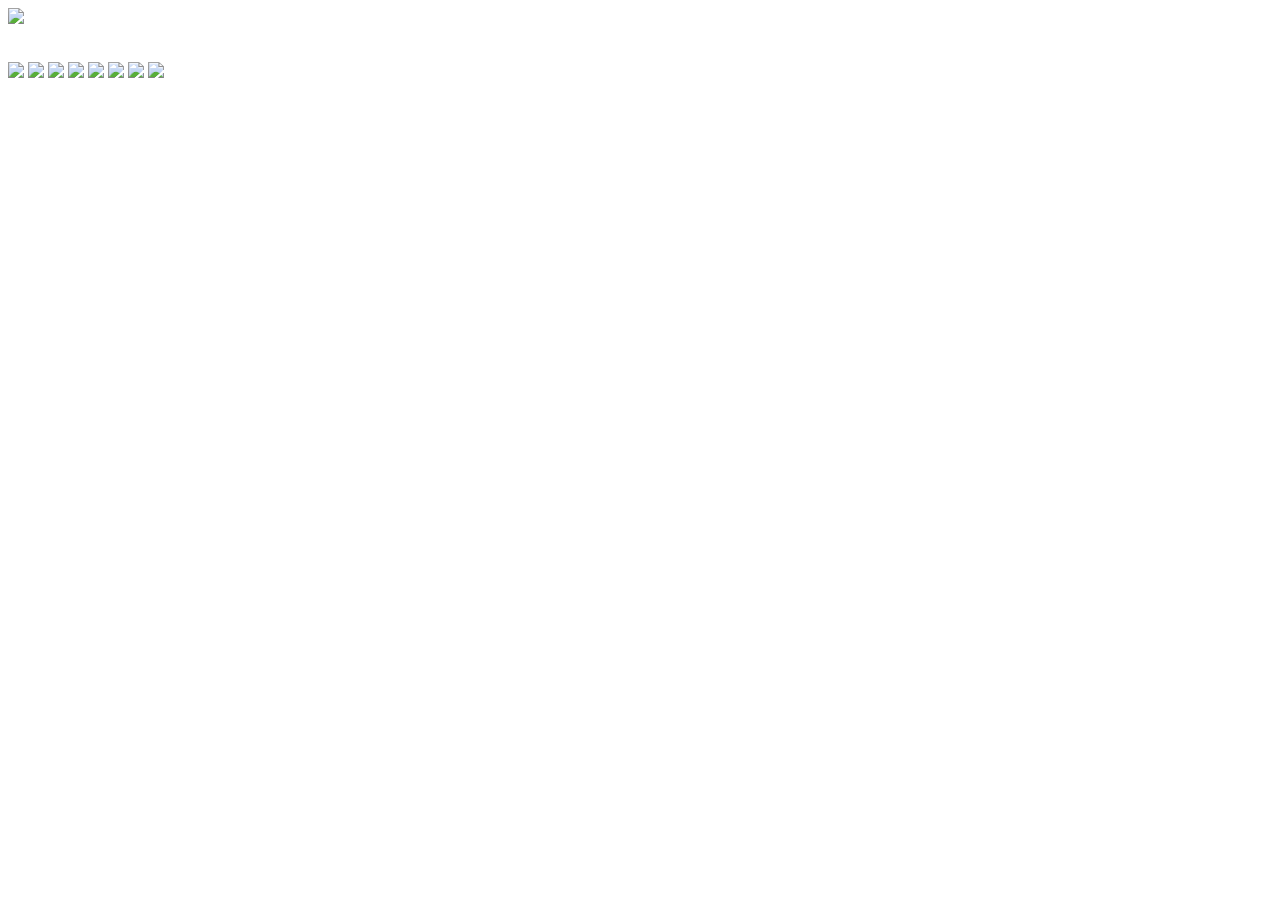
==== index.html @ f1eec2c4 "Update index.html" ====
<!Doctype html>
<html>
<head>
<link rel="stylesheet" type="text/css" href="style.css">
</head>
<header>
  <img class="cupcake" src="images/cupcakescarl.png" float="center">
</header>
<body>
<p></p>
<div id="content">
  <br>
    <img class="cupcake" src="images/flowers.jpg" float="center">
   <img class="cupcake" src="images/bluepurple.jpg" float="center">
    <img class="cupcake" src="images/raccoon.jpg" float="left">
     <img class="cupcake" src="images/bluechoc.jpg" float="center">
      <img class="cupcake" src="images/ha.jpg" float="right">
       <img class="cupcake" src="images/orangeflower.jpg" float="center">
        <img class="cupcake" src="images/purpleflower.jpg" float="center">
         <img class="cupcake" src="images/small.jpg" float="left">
</body>
</html>
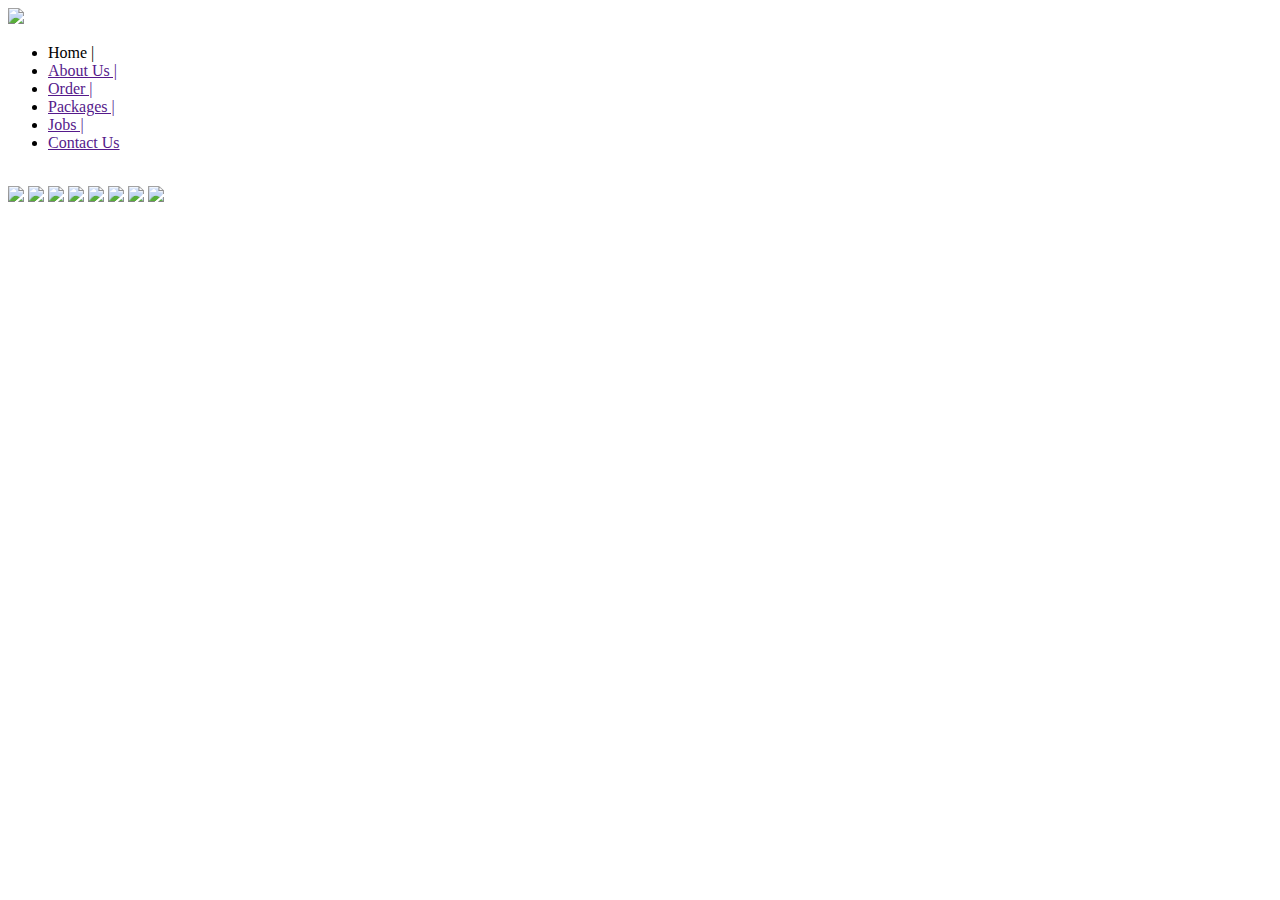
==== commit 83539316: "Update index.html" ====
--- a/index.html
+++ b/index.html
@@ -5,6 +5,14 @@
 </head>
 <header>
   <img class="cupcake" src="images/cupcakescarl.png" float="center">
+    	<ul>
+   		<li>Home	|</li>
+   		<li><a href="">About Us		|</a></li>
+   		<li><a href="">Order	|</a></li>
+   		<li><a href="">Packages		|</a></li>
+   		<li><a href="">Jobs		|</a></li>
+   		<li><a href="">Contact Us</a></li>
+   	</ul>
 </header>
 <body>
 <p></p>
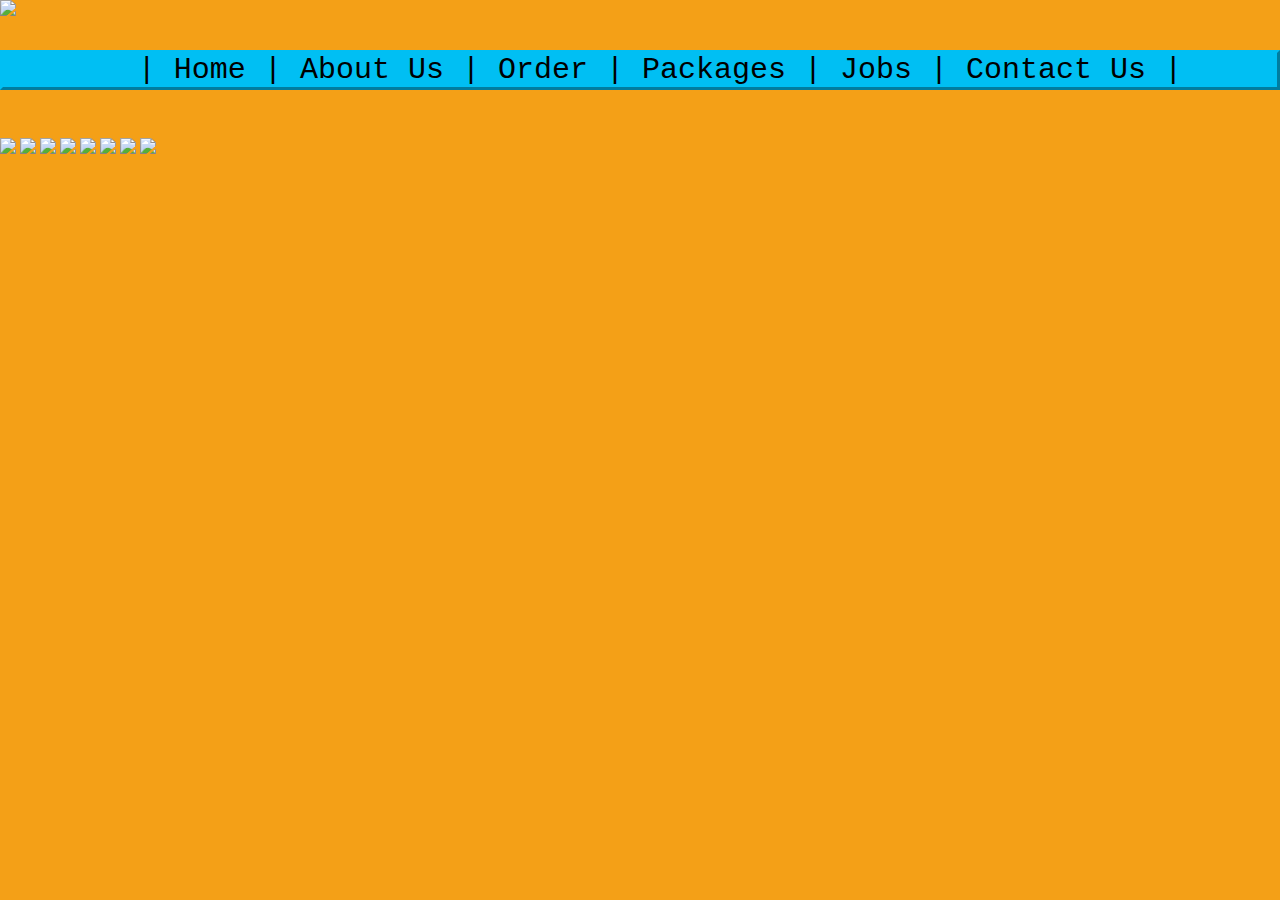
==== commit 1aee98ac: "Update index.html" ====
--- a/index.html
+++ b/index.html
@@ -6,12 +6,12 @@
 <header>
   <img class="cupcake" src="images/cupcakescarl.png" float="center">
     	<ul>
-   		<li>Home	|</li>
+   		<li>|   Home	|</li>
    		<li><a href="">About Us		|</a></li>
    		<li><a href="">Order	|</a></li>
    		<li><a href="">Packages		|</a></li>
    		<li><a href="">Jobs		|</a></li>
-   		<li><a href="">Contact Us</a></li>
+   		<li><a href="">Contact Us   |</a></li>
    	</ul>
 </header>
 <body>
--- a/style.css
+++ b/style.css
@@ -0,0 +1,28 @@
+Body {
+	Background-color: #f4a017;
+	Margin: 0;
+}
+#content img.cupcake {
+	width: 10%;
+	margin: center;
+}
+ul{
+color: black;
+font-family: "Courier New";
+font-size: 30px;
+border: #00bff3;
+border-style: outset;
+background-color: #00bff3;
+text-align: center;
+}
+li {
+display: inline;
+}
+a{
+color: Black;
+text-decoration: none;
+}
+h1 {
+text-align: center;
+color: #ec008c;
+}
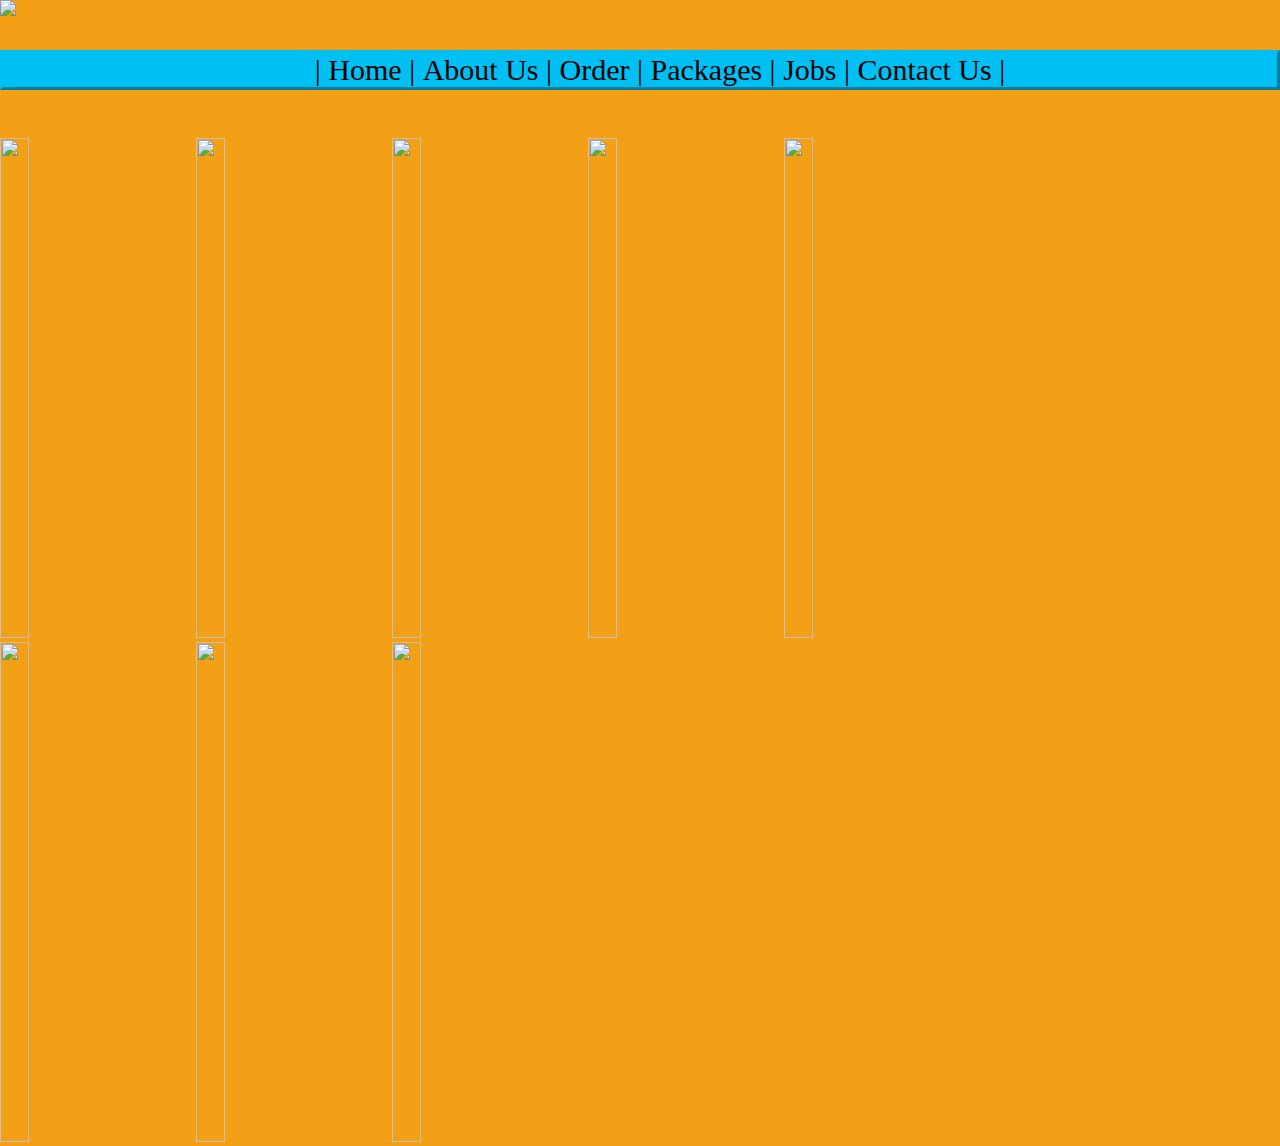
==== commit a521353d: "Update index.html" ====
--- a/index.html
+++ b/index.html
@@ -18,13 +18,14 @@
 <p></p>
 <div id="content">
   <br>
-    <img class="cupcake" src="images/flowers.jpg" float="center">
-   <img class="cupcake" src="images/bluepurple.jpg" float="center">
-    <img class="cupcake" src="images/raccoon.jpg" float="left">
-     <img class="cupcake" src="images/bluechoc.jpg" float="center">
-      <img class="cupcake" src="images/ha.jpg" float="right">
-       <img class="cupcake" src="images/orangeflower.jpg" float="center">
-        <img class="cupcake" src="images/purpleflower.jpg" float="center">
-         <img class="cupcake" src="images/small.jpg" float="left">
+<img class="cupcake" src="images/raccoon.jpg" float="left" height="500" width="550">
+           <img class="cupcake" src="images/orangeflower.jpg" float="center" height="500" width="500">
+   <img class="cupcake" src="images/bluepurple.jpg" float="center" height="500">
+        <img class="cupcake" src="images/bluechoc.jpg" float="center" height="500" width="500">
+      <img class="cupcake" src="images/ha.jpg" float="right" height="500">
+      <br>
+         <img class="cupcake" src="images/small.jpg" float="left" height="500" width="720">
+        <img class="cupcake" src="images/purpleflower.jpg" float="center" height="500" width="500">
+  <img class="cupcake" src="images/flowers.jpg" float="center" height="500" width="670">
 </body>
 </html>
--- a/style.css
+++ b/style.css
@@ -3,12 +3,12 @@
 	Margin: 0;
 }
 #content img.cupcake {
-	width: 10%;
+	width: 15%;
 	margin: center;
 }
 ul{
 color: black;
-font-family: "Courier New";
+font-family: "DK Jambo";
 font-size: 30px;
 border: #00bff3;
 border-style: outset;
@@ -22,7 +22,7 @@
 color: Black;
 text-decoration: none;
 }
-h1 {
-text-align: center;
-color: #ec008c;
+#logo{
+	width:16%;
+	margin: 0px 0px 0px 815px;
 }
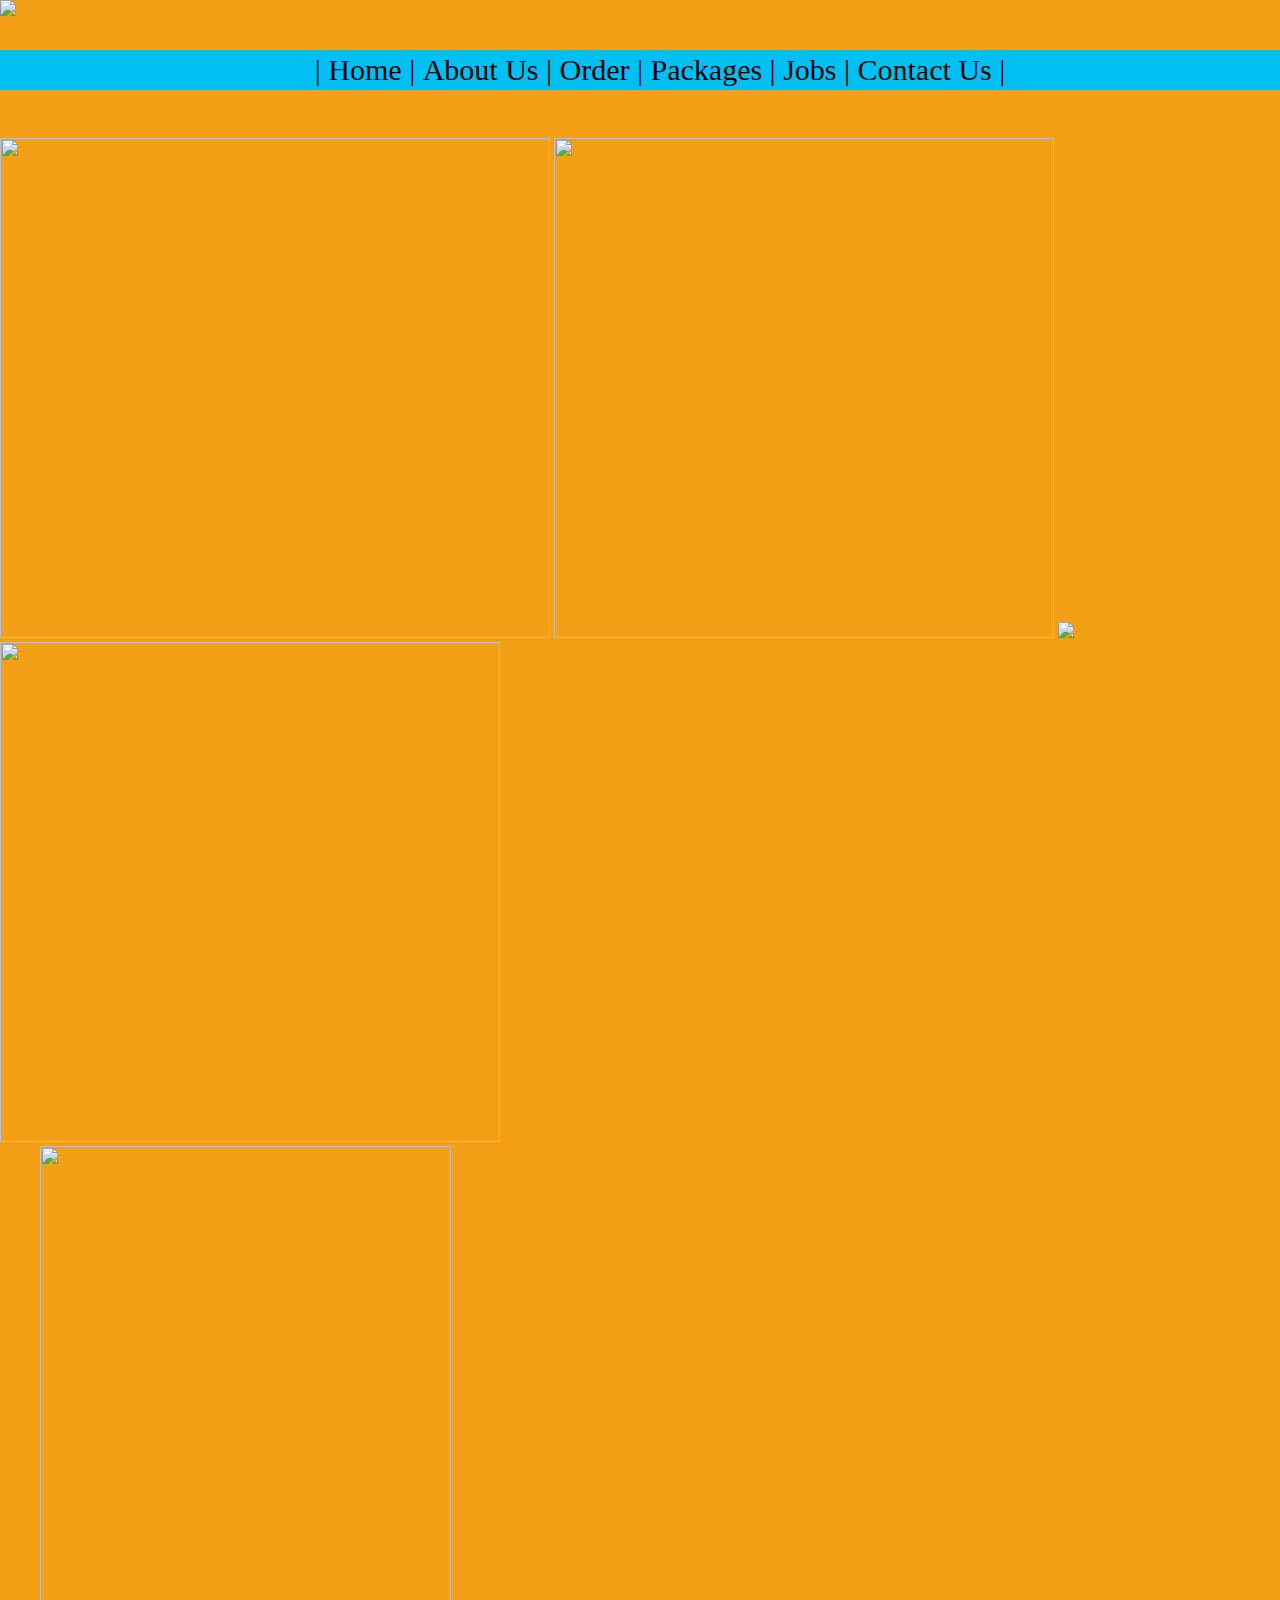
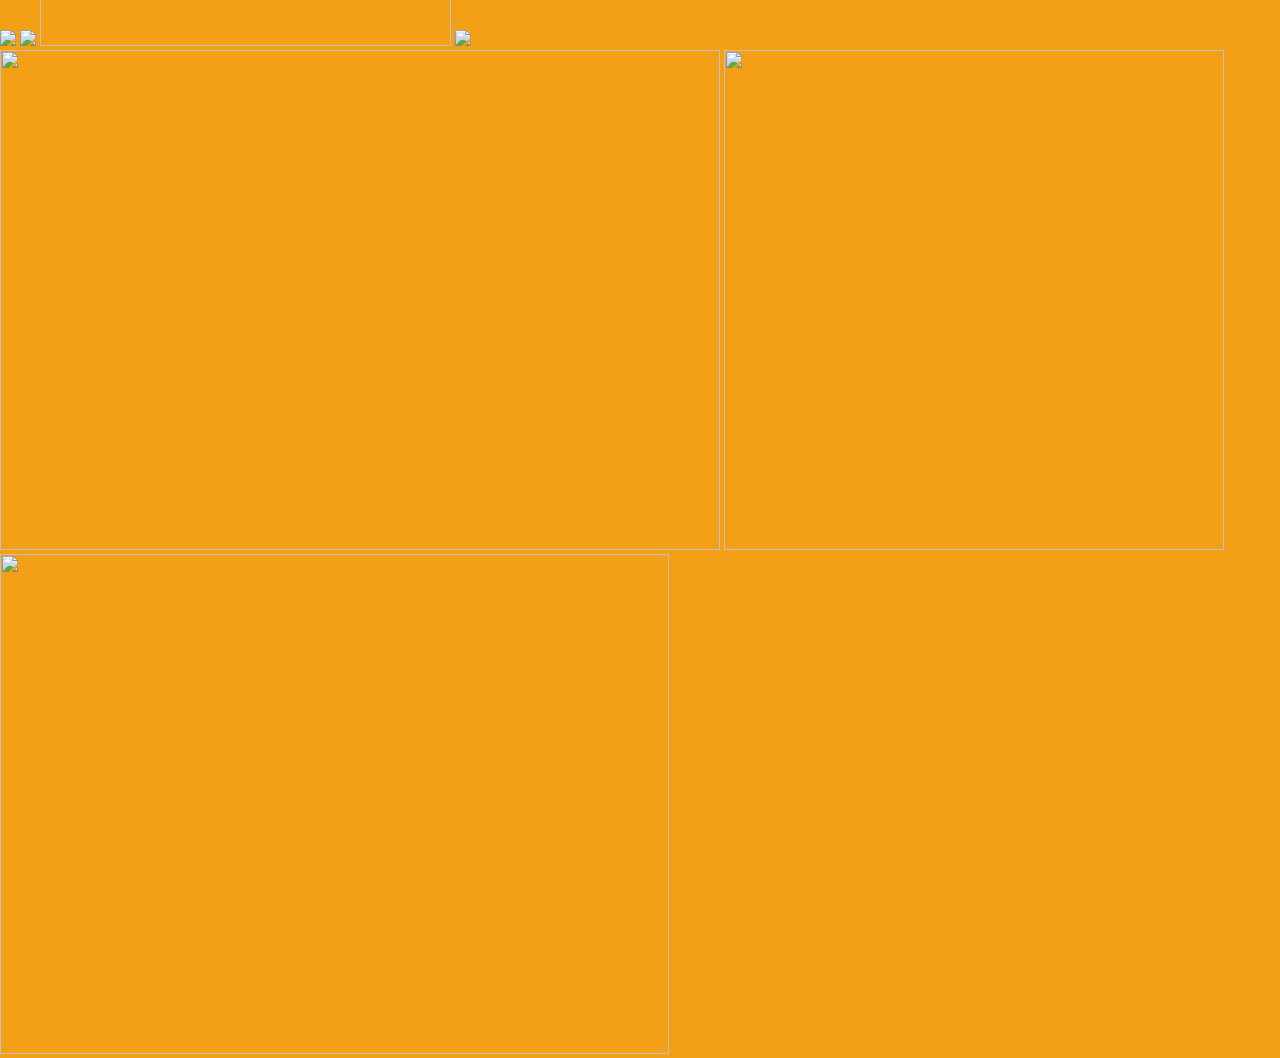
==== commit 1c1fbebb: "Update index.html" ====
--- a/index.html
+++ b/index.html
@@ -18,14 +18,18 @@
 <p></p>
 <div id="content">
   <br>
-<img class="cupcake" src="images/raccoon.jpg" float="left" height="500" width="550">
+ <img class="cupcake" src="images/raccoon.jpg" float="left" height="500" width="550">
            <img class="cupcake" src="images/orangeflower.jpg" float="center" height="500" width="500">
    <img class="cupcake" src="images/bluepurple.jpg" float="center" height="500">
         <img class="cupcake" src="images/bluechoc.jpg" float="center" height="500" width="500">
+        <br>
       <img class="cupcake" src="images/ha.jpg" float="right" height="500">
+        <img class="cupcake" src="images/rose-cake.jpg" float="right" height="500">
+        <img class="cupcake" src="images/staw-cake.jpg" float="right" height="500" width="411">
+          <img class="cupcake" src="images/flower-cake.jpg" float="right" height="500">
       <br>
          <img class="cupcake" src="images/small.jpg" float="left" height="500" width="720">
         <img class="cupcake" src="images/purpleflower.jpg" float="center" height="500" width="500">
-  <img class="cupcake" src="images/flowers.jpg" float="center" height="500" width="670">
+  <img class="cupcake" src="images/flowers.jpg" float="center" height="500" width="669">
 </body>
 </html>
--- a/style.css
+++ b/style.css
@@ -3,7 +3,6 @@
 	Margin: 0;
 }
 #content img.cupcake {
-	width: 15%;
 	margin: center;
 }
 ul{
@@ -11,7 +10,7 @@
 font-family: "DK Jambo";
 font-size: 30px;
 border: #00bff3;
-border-style: outset;
+border-style: solid;
 background-color: #00bff3;
 text-align: center;
 }
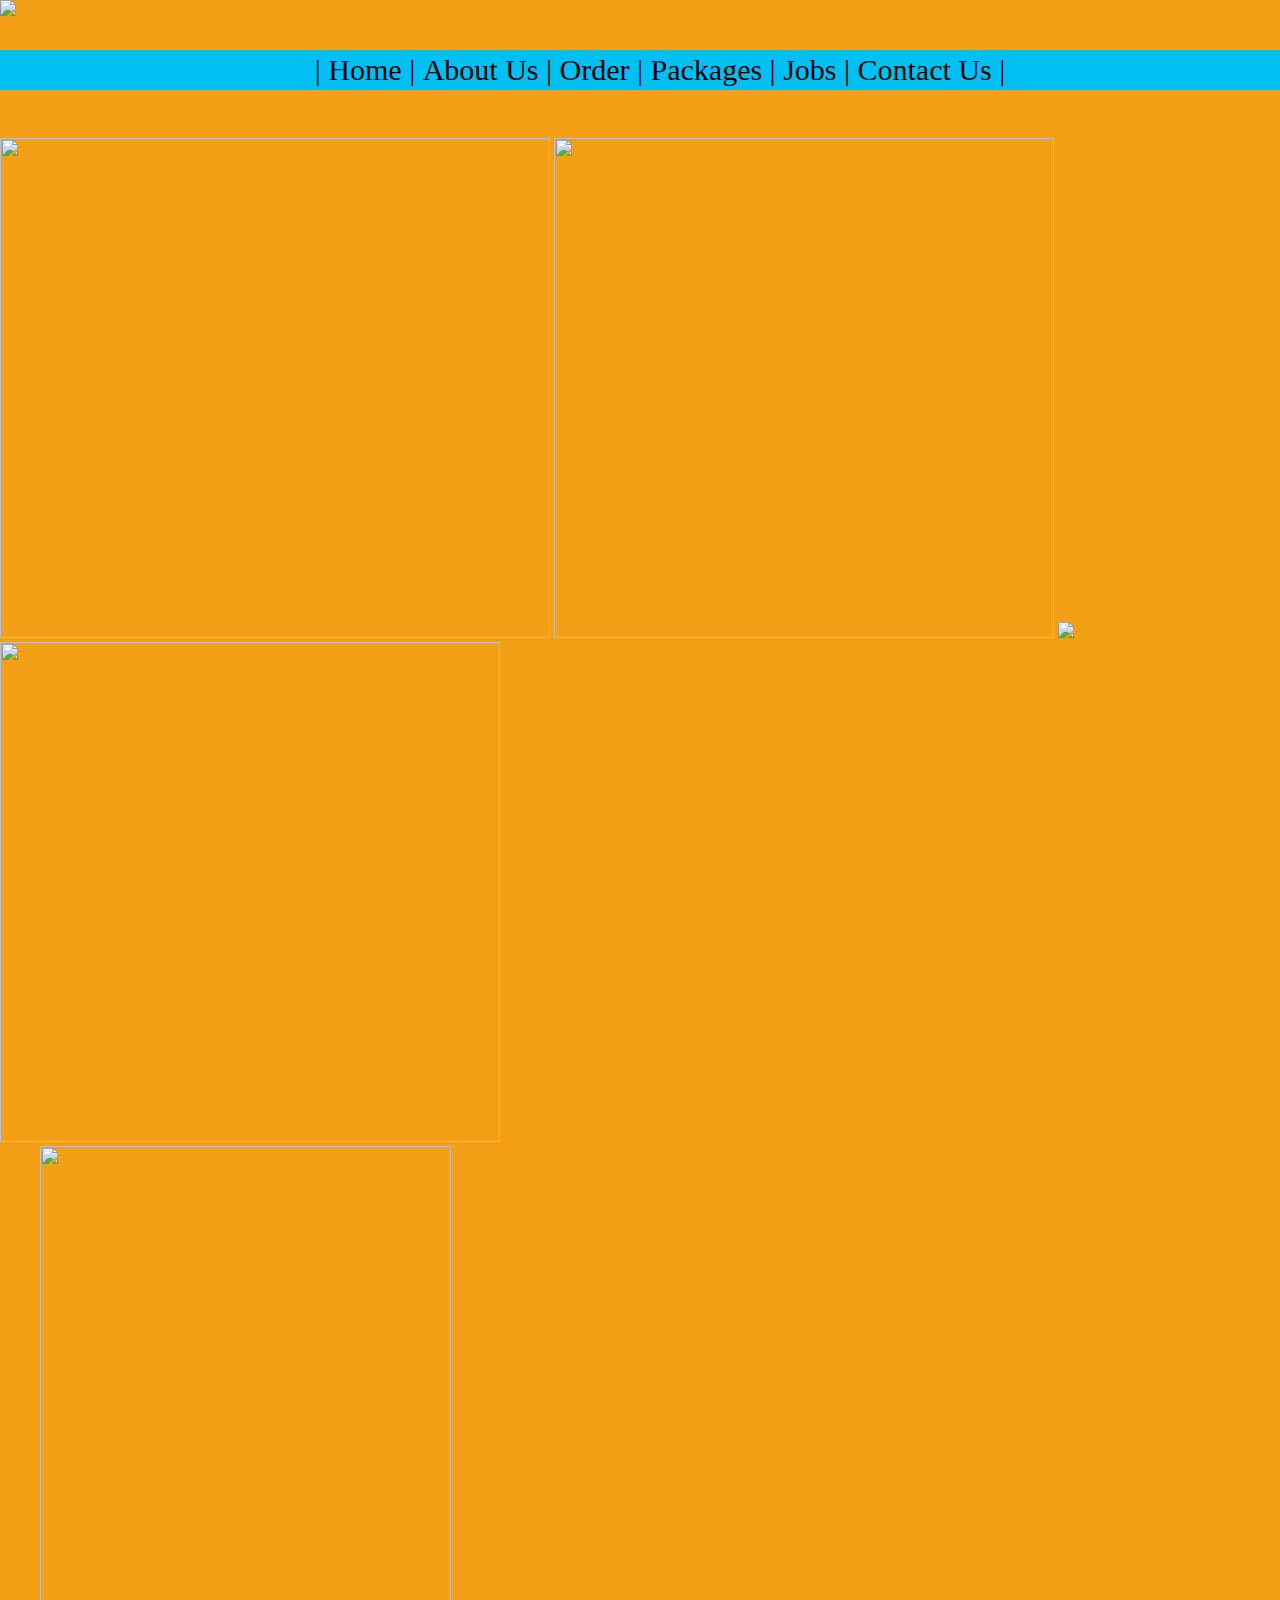
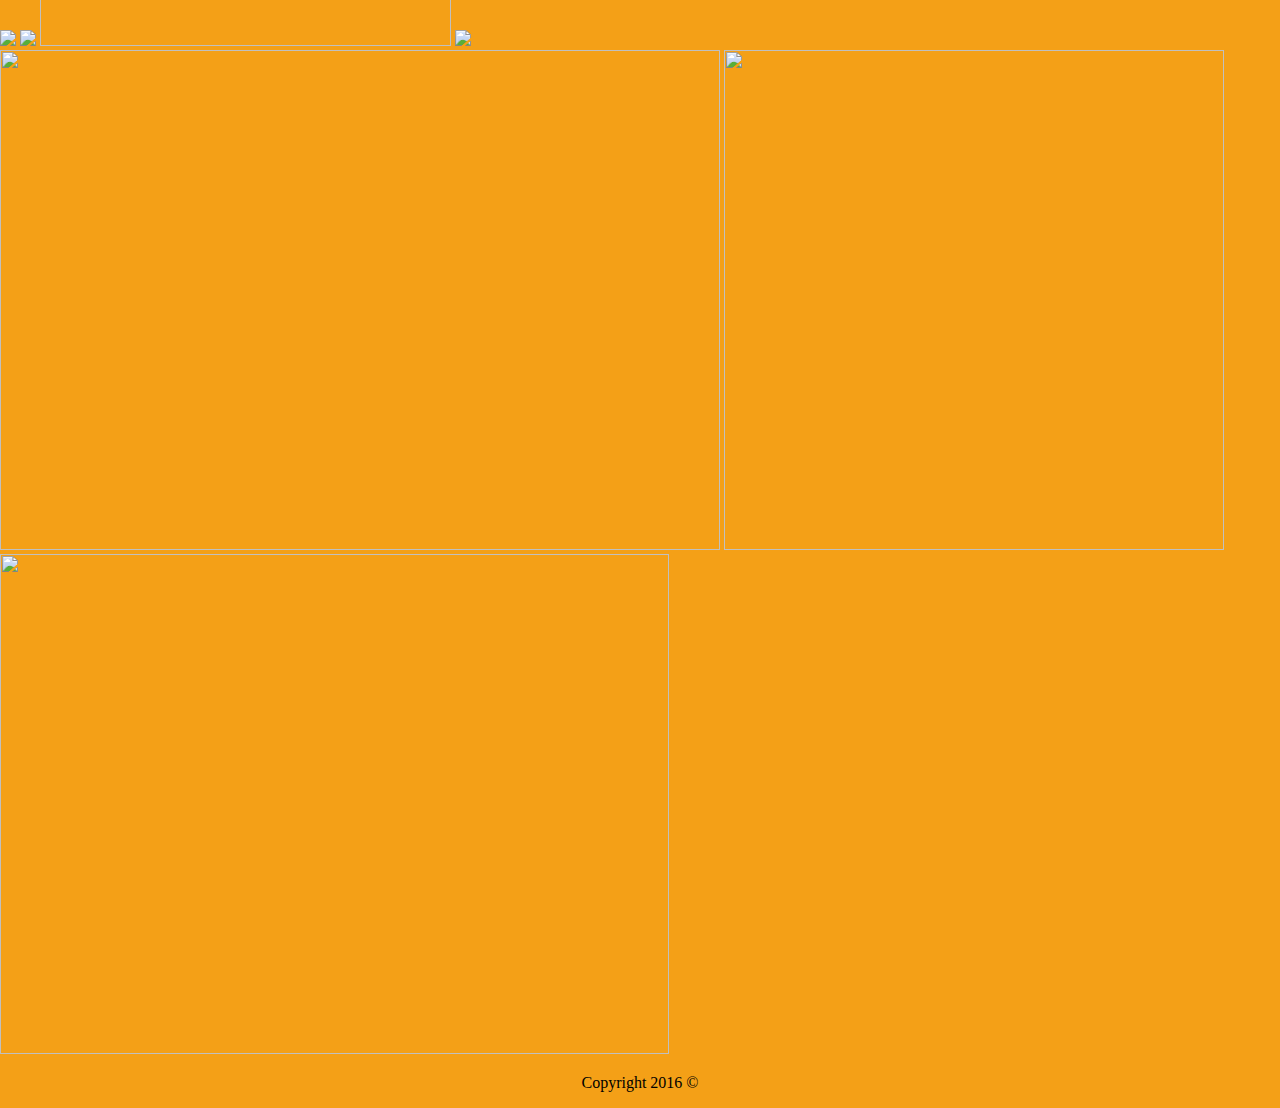
==== commit 1aa9c29f: "Update index.html" ====
--- a/index.html
+++ b/index.html
@@ -15,7 +15,6 @@
    	</ul>
 </header>
 <body>
-<p></p>
 <div id="content">
   <br>
  <img class="cupcake" src="images/raccoon.jpg" float="left" height="500" width="550">
@@ -31,5 +30,10 @@
          <img class="cupcake" src="images/small.jpg" float="left" height="500" width="720">
         <img class="cupcake" src="images/purpleflower.jpg" float="center" height="500" width="500">
   <img class="cupcake" src="images/flowers.jpg" float="center" height="500" width="669">
+<p>
+  <footer>
+	Copyright 2016 &copy;
+  </footer>
+</p>
 </body>
 </html>
--- a/style.css
+++ b/style.css
@@ -25,3 +25,6 @@
 	width:16%;
 	margin: 0px 0px 0px 815px;
 }
+footer{
+	text-align:center;
+}
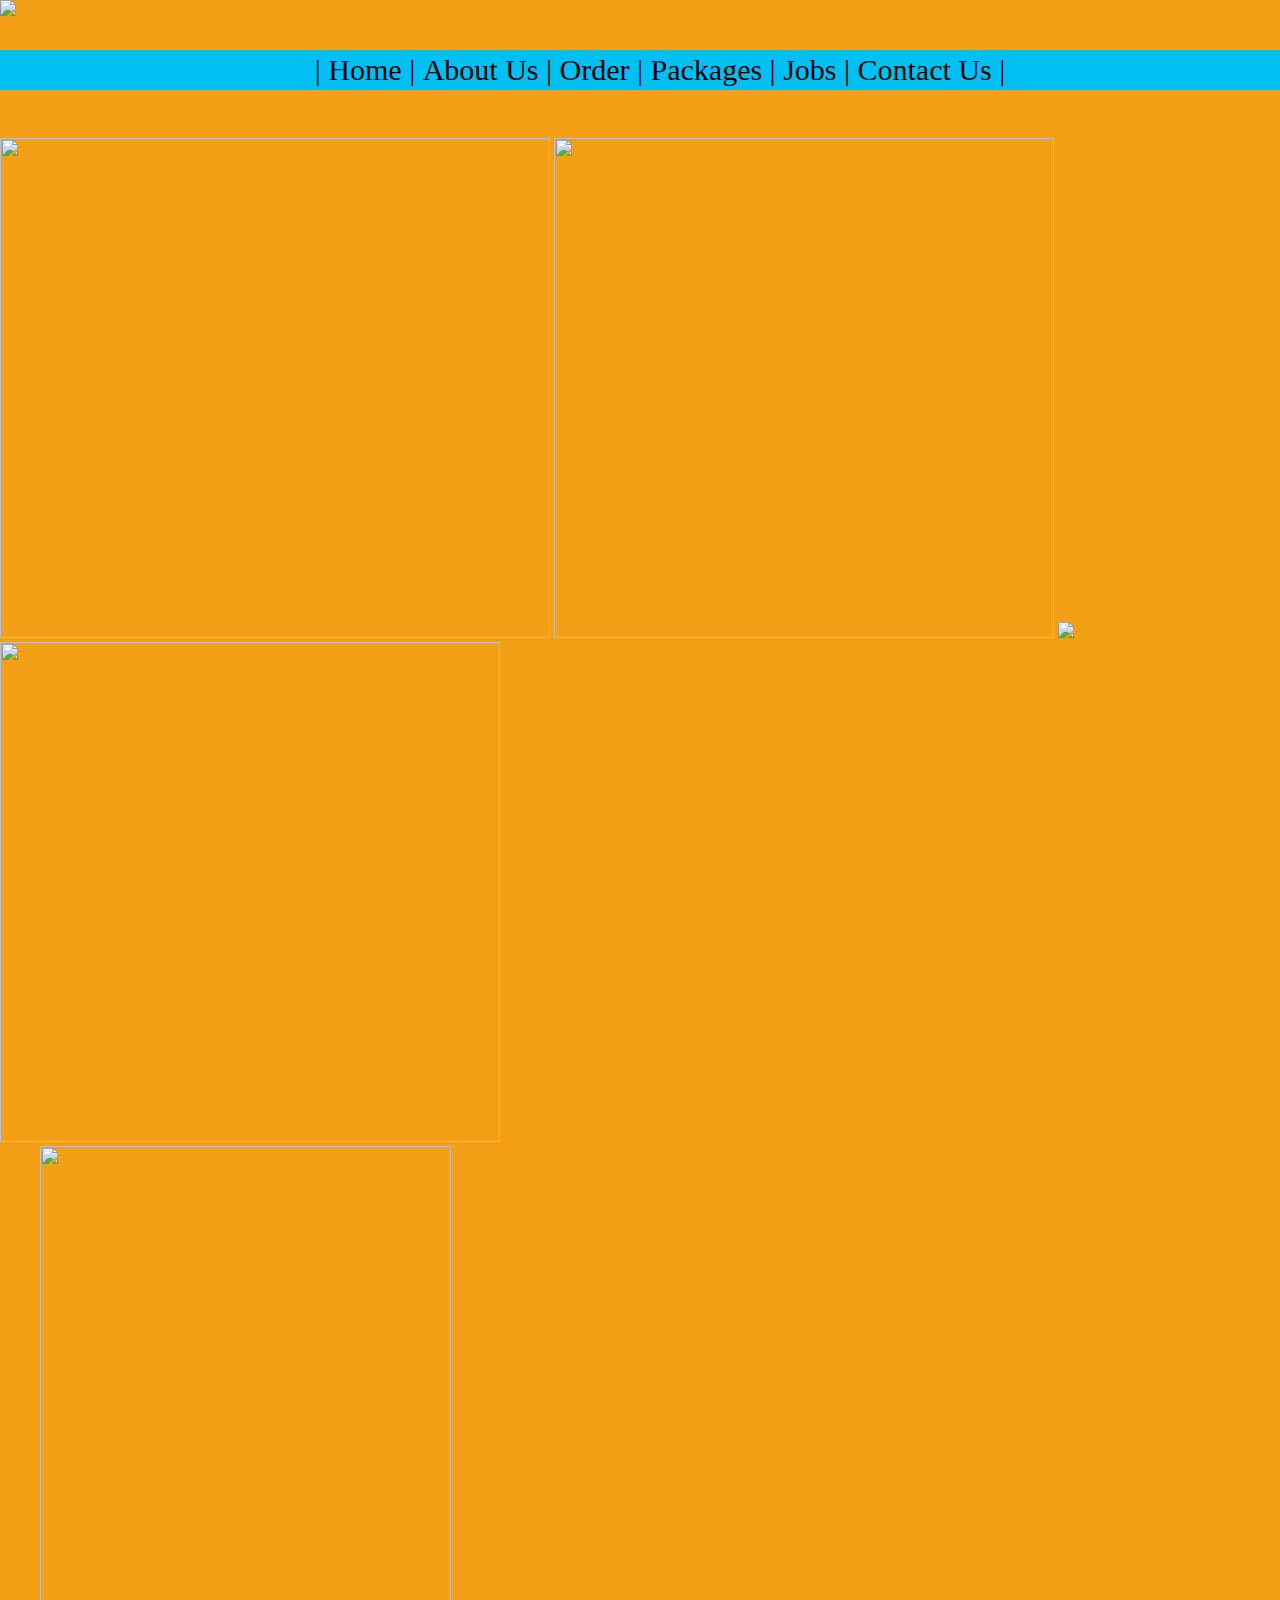
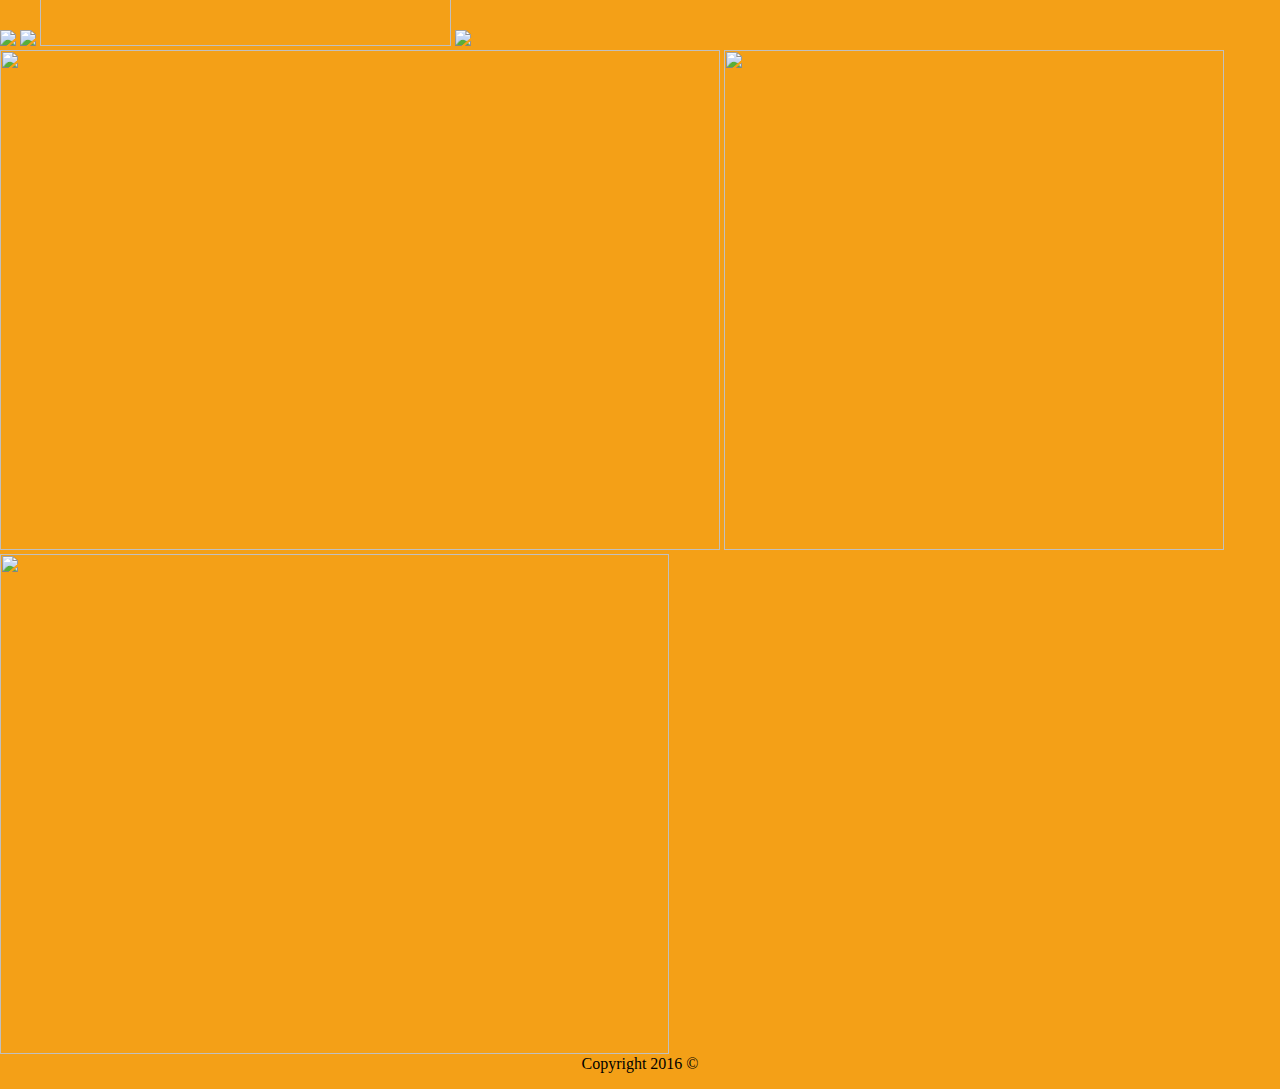
==== commit 7c1ead4f: "Update index.html" ====
--- a/index.html
+++ b/index.html
@@ -7,7 +7,7 @@
   <img class="cupcake" src="images/cupcakescarl.png" float="center">
     	<ul>
    		<li>|   Home	|</li>
-   		<li><a href="">About Us		|</a></li>
+   		<li><a href="file:///Users/sydneycox/Desktop/cupcakes/about.html">About Us	|</a></li>
    		<li><a href="">Order	|</a></li>
    		<li><a href="">Packages		|</a></li>
    		<li><a href="">Jobs		|</a></li>
--- a/style.css
+++ b/style.css
@@ -27,4 +27,5 @@
 }
 footer{
 	text-align:center;
+	margin-top: -19px;
 }
